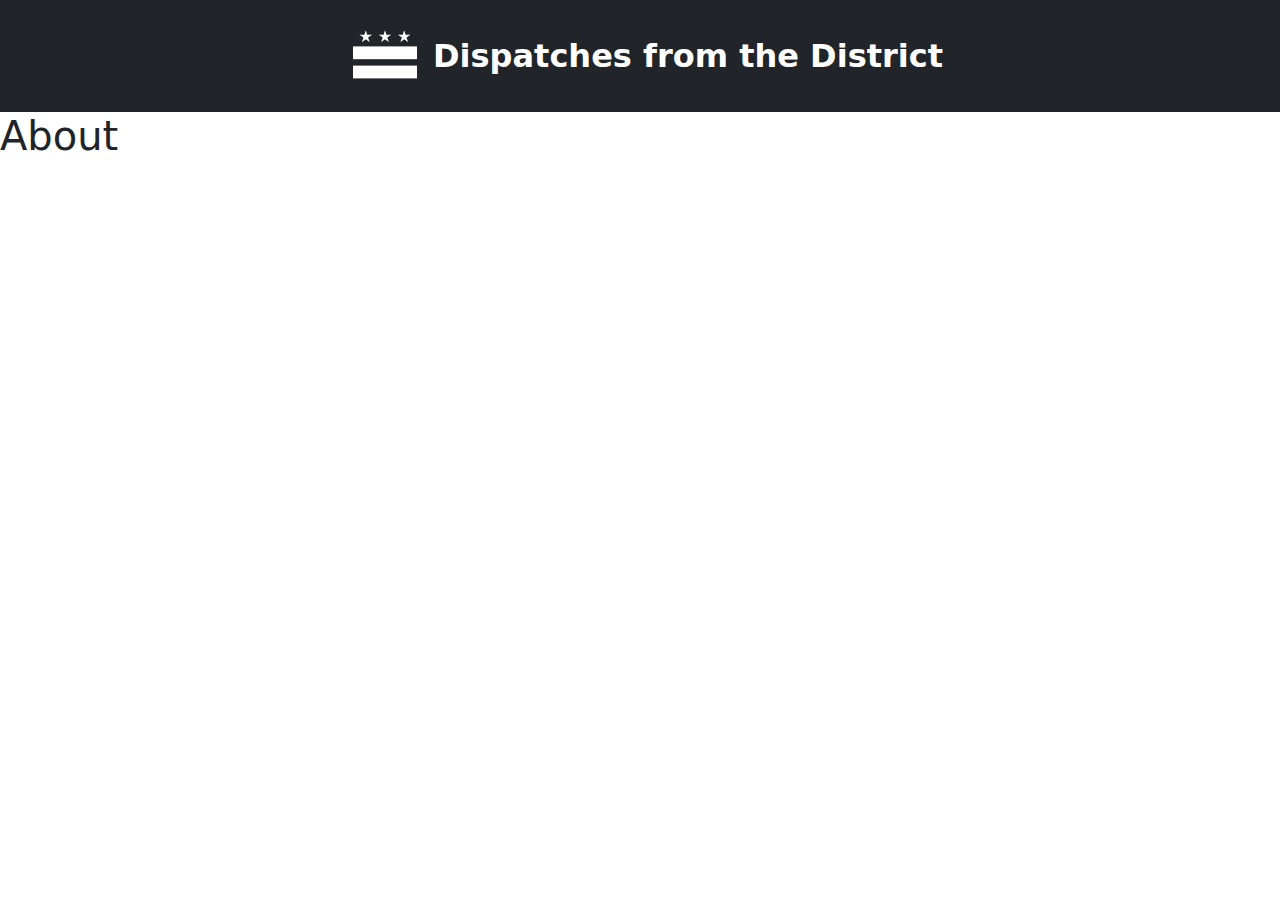
==== about/index.html @ 7fbf842c "initial website commit" ====
<!DOCTYPE html>
<html><head>
    <meta charset="utf-8">
    <meta name="viewport" content="width=device-width, initial-scale=1">
    <link rel="stylesheet" type="text/css" href="/css/bootstrap.css">
    <link rel="stylesheet" type="text/css" href="/css/style.css">
    
    
    <title>Dispatches From the District | About</title>
</head><body><div class="container-fluid bg-dark">
    <div class="row justify-content-center">
        <div class="col-md-12 justify-content-center d-flex">
            <nav class="navbar navbar-dark justify-content-center">
                    <a class="navbar-brand display-2 m-0 m-md-3 p-md-0" href="https://hugo-paper.vercel.app/" style="font-weight: 650;">
                    <svg xmlns="http://www.w3.org/2000/svg" xmlns:xlink="http://www.w3.org/1999/xlink" height="4rem" width="4rem" viewBox="0 0 10 10">
                        <desc>Flag of Washington, D.C. (USA)</desc>
                        <defs>
                            <g id="star">
                                <g id="cone">
                                    <path id="triangle" d="M0,0 v1 h0.5 z" transform="translate(0,-1) rotate(18)"/>
                                    <use xlink:href="#triangle" transform="scale(-1,1)"/>
                                </g>
                                <use xlink:href="#cone" transform="rotate(72)"/>
                                <use xlink:href="#cone" transform="rotate(144)"/>
                                <use xlink:href="#cone" transform="rotate(216)"/>
                                <use xlink:href="#cone" transform="rotate(288)"/>
                            </g>
                        </defs>
                        <g fill="#fff">
                            <use xlink:href="#star" x="2"  y="2"/>
                            <use xlink:href="#star" x="5" y="2"/>
                            <use xlink:href="#star" x="8" y="2"/>
                            <rect height="2" width="10" y="3.5"/>
                            <rect height="2" width="10" y="6.5"/>
                        </g>
                    </svg>
                </a>
                <a class="navbar-brand m-0 p-0" href="https://hugo-paper.vercel.app/">
                    <h2 class="m-0 fw-bold">Dispatches from the District</h2>
                </a>

            </nav>
        </div>
    </div>
</div><div id="content">
<h1>About</h1>


        </div><script src="/js/feather.min.js"></script>
<script>
  feather.replace()
</script></body>
</html>
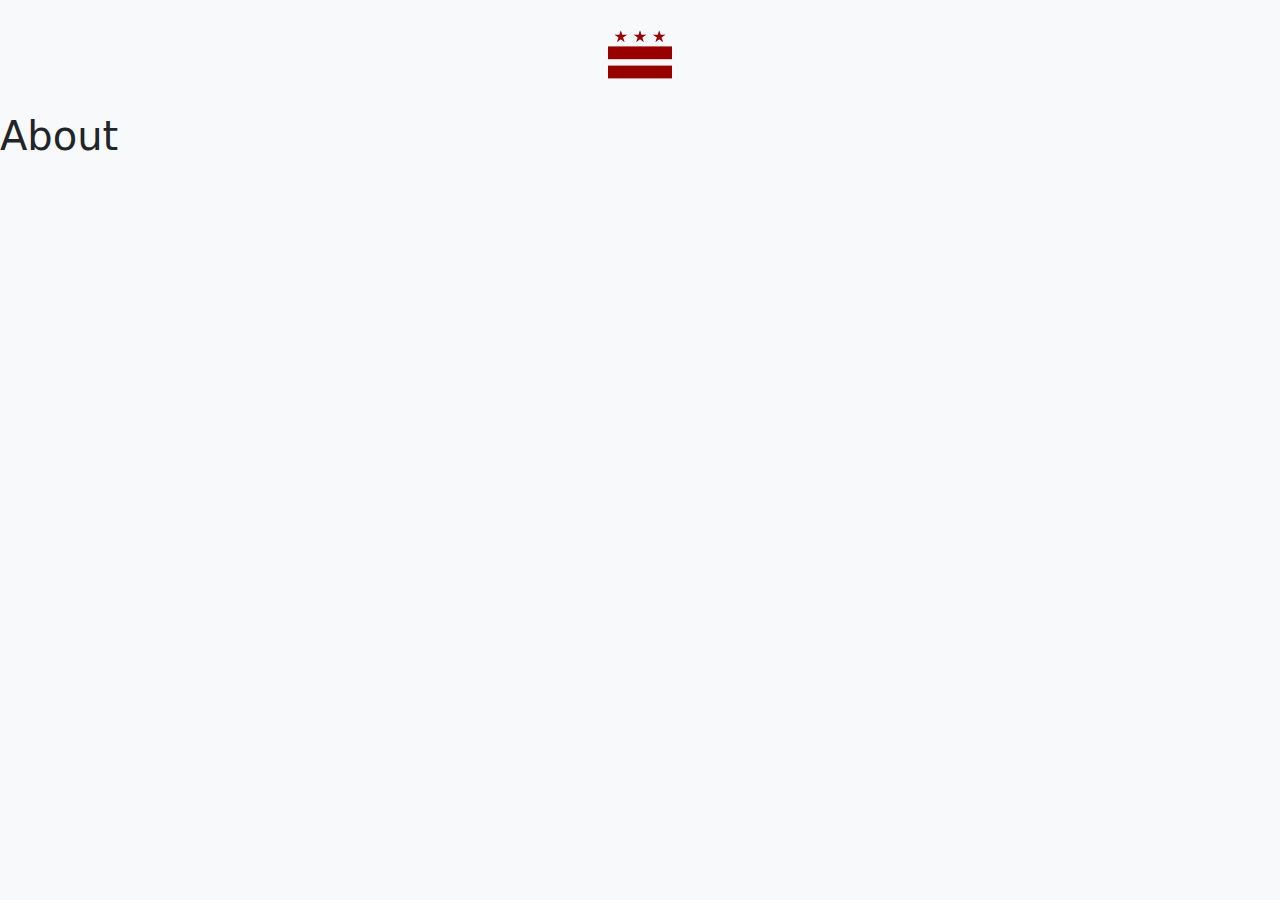
==== commit d692ae14: "updates to site" ====
--- a/about/index.html
+++ b/about/index.html
@@ -2,16 +2,31 @@
 <html><head>
     <meta charset="utf-8">
     <meta name="viewport" content="width=device-width, initial-scale=1">
+    <meta property="og:title" content="About" />
+    <meta property="og:type" content="article" />
+    <meta property="og:url" content="https://dispatchesfromthedistrict.com/about/" />
+    <meta property="og:image" content="https://dispatchesfromthedistrict.com" />
+    <meta property="og:description" content="You might be an artist who would like to introduce yourself and your work here or maybe you’re a business with a mission to describe." />
+    <meta property="og:site_name" content="Dispatches From the District" />
     <link rel="stylesheet" type="text/css" href="/css/bootstrap.css">
-    <link rel="stylesheet" type="text/css" href="/css/style.css">
+    <link rel="apple-touch-icon" sizes="180x180" href="/images/apple-touch-icon.png">
+    <link rel="icon" type="image/png" sizes="32x32" href="/images/favicon-32x32.png">
+    <link rel="icon" type="image/png" sizes="16x16" href="/images/favicon-16x16.png">
+    <link rel="manifest" href="/images/site.webmanifest">
+    <link rel="mask-icon" href="/images/safari-pinned-tab.svg" color="#990000">
+    <meta name="msapplication-TileColor" content="#990000">
+    <meta name="theme-color" content="#ffffff">
     
     
     <title>Dispatches From the District | About</title>
-</head><body><div class="container-fluid bg-dark">
+</head><body class="bg-light">
+
+<div class="container-fluid bg-light">
     <div class="row justify-content-center">
         <div class="col-md-12 justify-content-center d-flex">
-            <nav class="navbar navbar-dark justify-content-center">
-                    <a class="navbar-brand display-2 m-0 m-md-3 p-md-0" href="https://hugo-paper.vercel.app/" style="font-weight: 650;">
+            <nav class="navbar navbar-light justify-content-center">
+                <a class="navbar-brand display-2 m-0 m-md-3 p-md-0" href="https://dispatchesfromthedistrict.com" style="font-weight: 650;">
+                    
                     <svg xmlns="http://www.w3.org/2000/svg" xmlns:xlink="http://www.w3.org/1999/xlink" height="4rem" width="4rem" viewBox="0 0 10 10">
                         <desc>Flag of Washington, D.C. (USA)</desc>
                         <defs>
@@ -26,7 +41,7 @@
                                 <use xlink:href="#cone" transform="rotate(288)"/>
                             </g>
                         </defs>
-                        <g fill="#fff">
+                        <g fill="#990000">
                             <use xlink:href="#star" x="2"  y="2"/>
                             <use xlink:href="#star" x="5" y="2"/>
                             <use xlink:href="#star" x="8" y="2"/>
@@ -34,15 +49,14 @@
                             <rect height="2" width="10" y="6.5"/>
                         </g>
                     </svg>
+                    
                 </a>
-                <a class="navbar-brand m-0 p-0" href="https://hugo-paper.vercel.app/">
-                    <h2 class="m-0 fw-bold">Dispatches from the District</h2>
-                </a>
-
             </nav>
         </div>
     </div>
-</div><div id="content">
+</div>
+
+<div id="content">
 <h1>About</h1>
 
 
